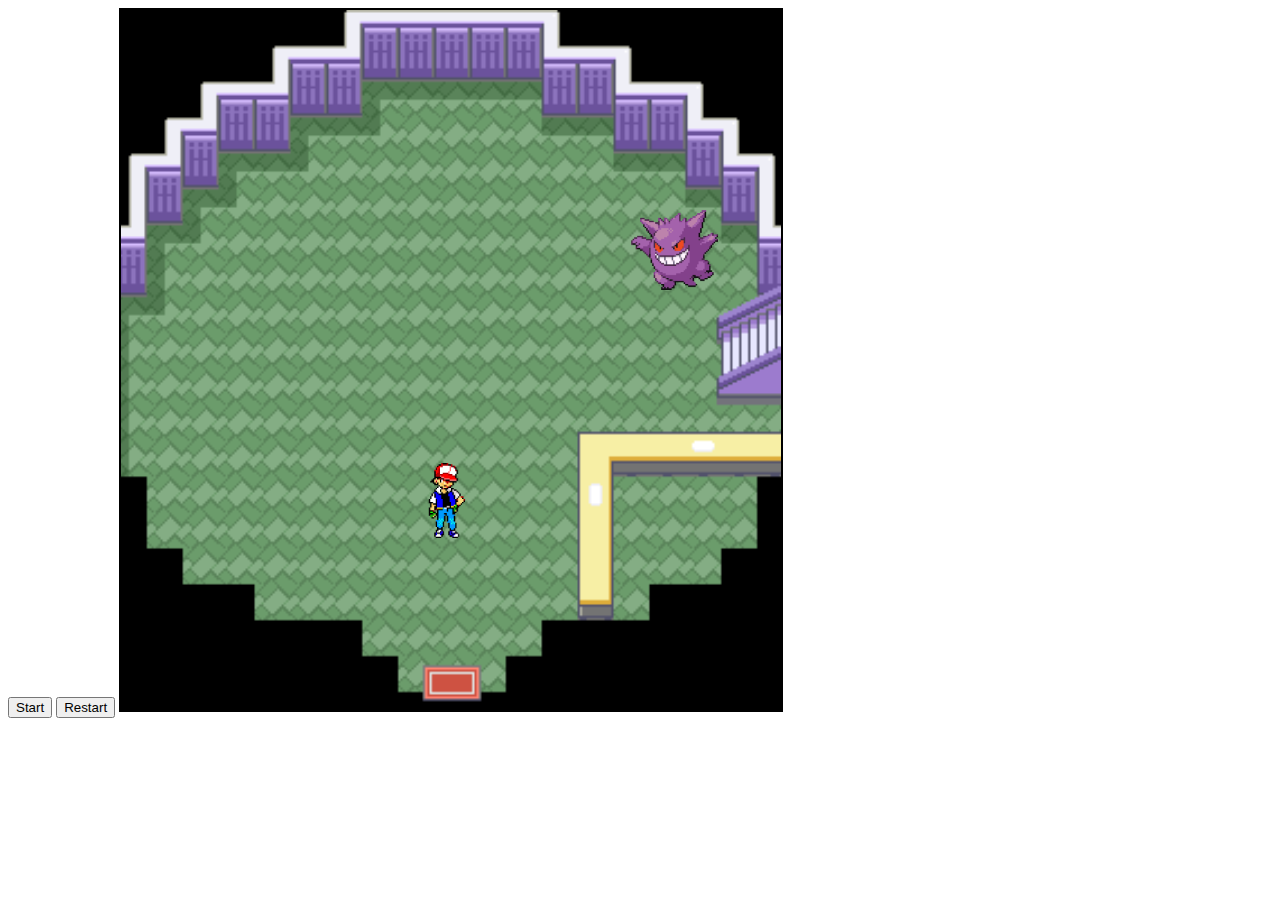
==== index.html @ 24412d1d "commit" ====
<!DOCTYPE html>
<html lang="en">
<head>
    <meta charset="UTF-8">
    <meta http-equiv="X-UA-Compatible" content="IE=edge">
    <meta name="viewport" content="width=device-width, initial-scale=1.0">
    <title>TRAINER MANSION</title>
    <!-- <link rel="stylesheet" href="./style.css"> -->
</head>
<body>
    <button id="start">Start</button>
    <button id="restart">Restart</button>
    <canvas id="myCanvas" width="660px" height="700px"></canvas>
    <script src='index.js'></script>
</body>
</html>
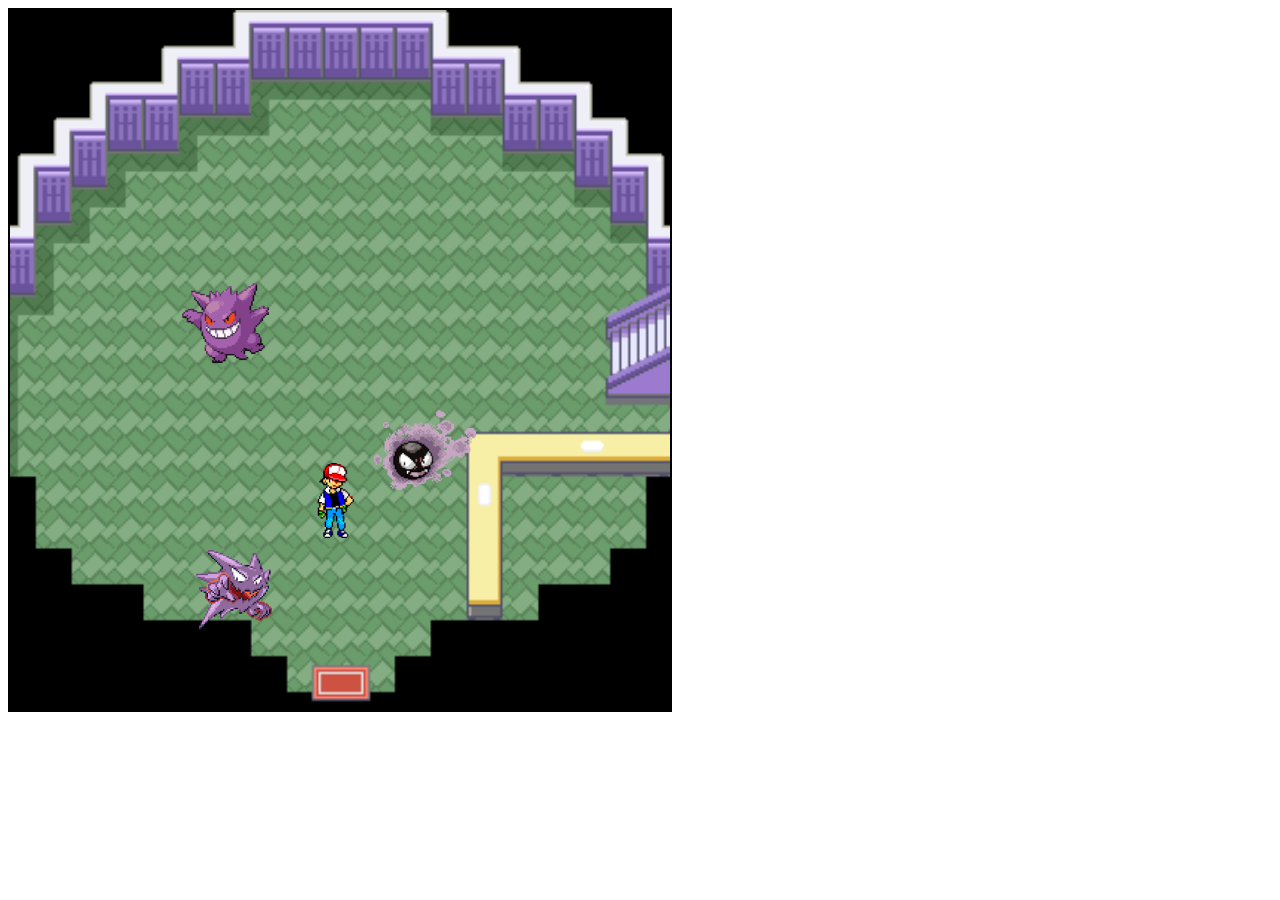
==== commit 54e19ee7: "push2" ====
--- a/index.html
+++ b/index.html
@@ -5,7 +5,7 @@
     <meta http-equiv="X-UA-Compatible" content="IE=edge">
     <meta name="viewport" content="width=device-width, initial-scale=1.0">
     <title>TRAINER MANSION</title>
-    <!-- <link rel="stylesheet" href="./style.css"> -->
+    <link rel="stylesheet" href="./style.css">
 </head>
 <body>
     <button id="start">Start</button>
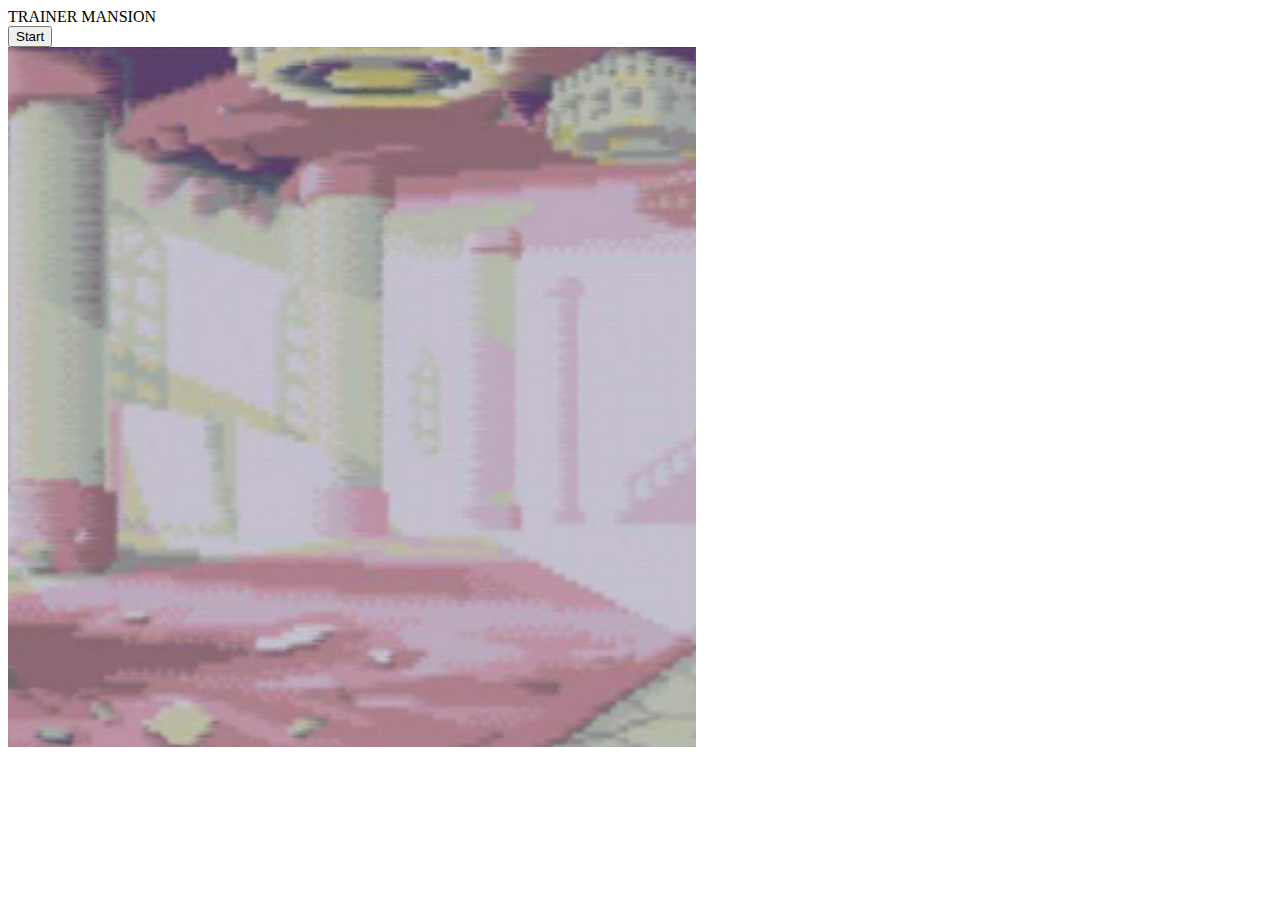
==== commit f4a65249: "mvp" ====
--- a/index.html
+++ b/index.html
@@ -8,8 +8,12 @@
     <link rel="stylesheet" href="./style.css">
 </head>
 <body>
+    <header> TRAINER MANSION </header>     
     <button id="start">Start</button>
     <button id="restart">Restart</button>
+    <div id= 'startscreen'>
+        <img src='./images/startscreen.png'>
+    </div>
     <canvas id="myCanvas" width="660px" height="700px"></canvas>
     <script src='index.js'></script>
 </body>
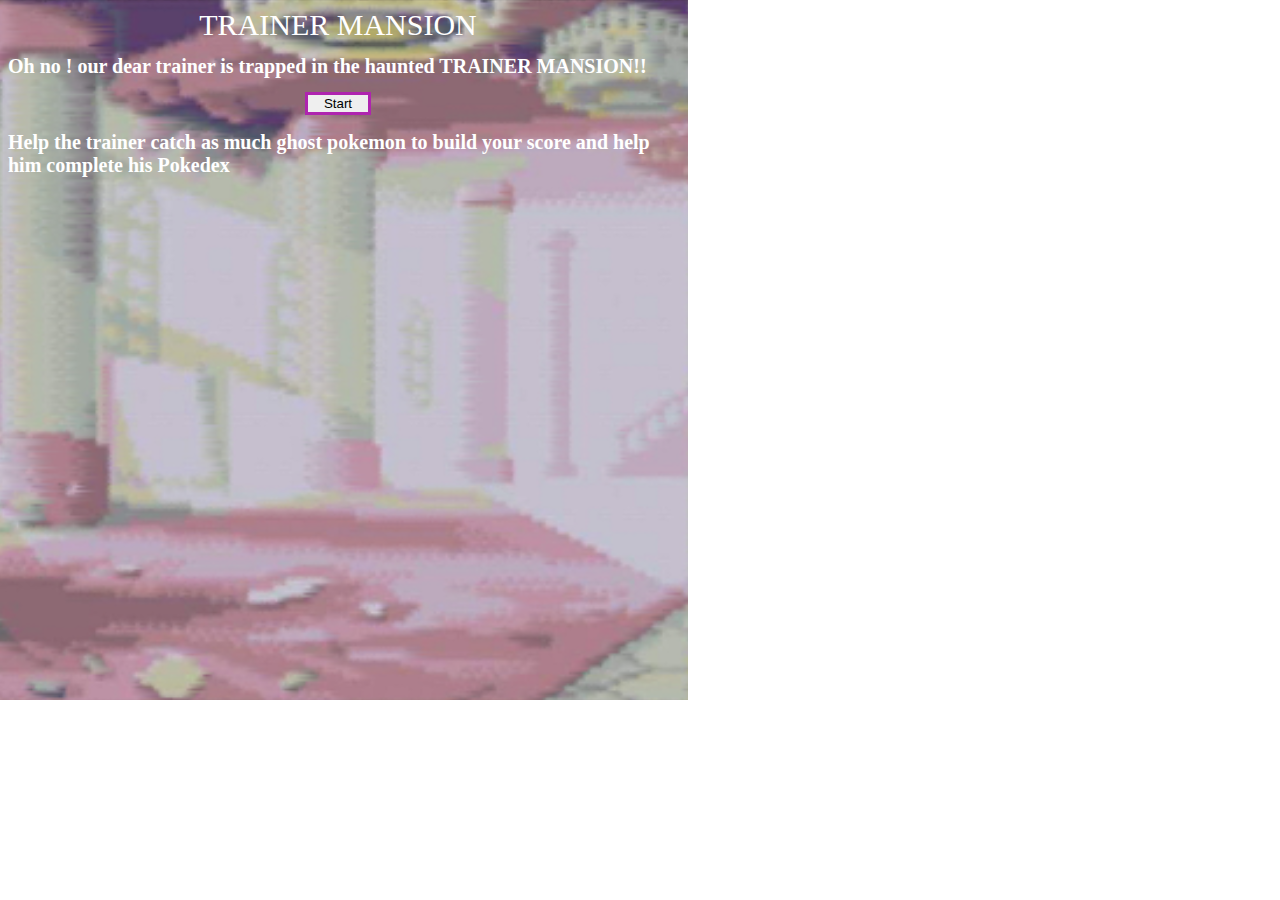
==== commit 124b098a: "game" ====
--- a/index.html
+++ b/index.html
@@ -1,5 +1,6 @@
 <!DOCTYPE html>
 <html lang="en">
+
 <head>
     <meta charset="UTF-8">
     <meta http-equiv="X-UA-Compatible" content="IE=edge">
@@ -7,14 +8,25 @@
     <title>TRAINER MANSION</title>
     <link rel="stylesheet" href="./style.css">
 </head>
+
 <body>
-    <header> TRAINER MANSION </header>     
+    <div>
+        <div id="gameScreen"></div>
+        <div class="header">
+            TRAINER MANSION
+        </div>
+        <div>
+            <h1 id="paragraph"> Oh no ! our dear trainer is trapped in the haunted TRAINER MANSION!! </h1>
+        </div>
     <button id="start">Start</button>
-    <button id="restart">Restart</button>
-    <div id= 'startscreen'>
-        <img src='./images/startscreen.png'>
+        <h2> Help the trainer catch as much ghost pokemon to build your score and help him complete his Pokedex</h2>
+        <button id="restart">Restart</button>
+        <div id='startscreen'>
+            <!-- <img src='./images/startscreen.png'> </div> -->
+            <canvas id="myCanvas" width="660px" height="700px"></canvas>
+        </div>
     </div>
-    <canvas id="myCanvas" width="660px" height="700px"></canvas>
-    <script src='index.js'></script>
+        <script src='index.js'></script>
 </body>
-</html>
+
+</html>--- a/style.css
+++ b/style.css
@@ -0,0 +1,46 @@
+.header {
+    /* padding: 60px; */
+    text-align: center;
+    color: white;
+    font-size: 30px;
+    display: grid;
+}
+
+h1 {
+    text-align: left;
+    color: white;
+    font-size: 20px;
+}
+
+h2{
+    text-align: left;
+    color: white;
+    font-size: 20px;
+}
+
+#start {
+    margin: auto;
+    /* text-align: center; */
+    width: 10%;
+    border: 3px solid rgb(175, 36, 175);
+    display: grid;
+  }
+/* #start {
+    text-align: center;
+    color: purple;
+    font-size: 30px
+} */
+
+body {
+    background-image: url(images/startscreen.png);
+    width: 660px;
+    height: 700px;
+    background-size: auto;
+    background-repeat: no-repeat;
+}
+#gameScreen{
+    background-size: auto;
+    width: max-content;
+    height: max-content;
+    color:rgb(175, 36, 175) ;
+}
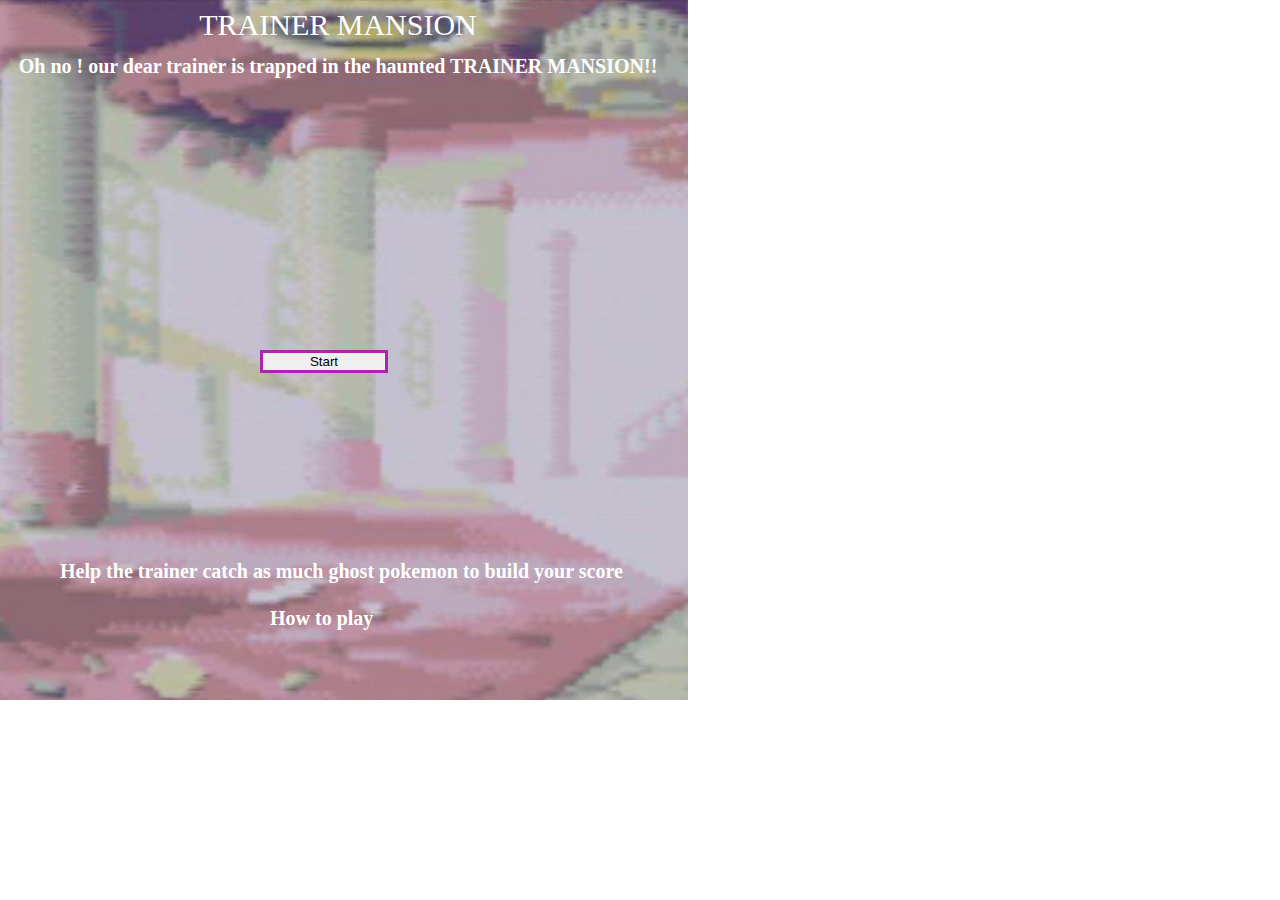
==== commit 87cb890d: "game" ====
--- a/index.html
+++ b/index.html
@@ -10,22 +10,23 @@
 </head>
 
 <body>
-    <div>
-        <div id="gameScreen"></div>
+    <div id='startscreen'>
         <div class="header">
             TRAINER MANSION
         </div>
         <div>
             <h1 id="paragraph"> Oh no ! our dear trainer is trapped in the haunted TRAINER MANSION!! </h1>
         </div>
-    <button id="start">Start</button>
-        <h2> Help the trainer catch as much ghost pokemon to build your score and help him complete his Pokedex</h2>
+        <div class="pokemon"></div>
+        <button id="start">Start</button>
+         <h2> Help the trainer catch as much ghost pokemon to build your score</p2>
+         <h3> How to play </h3>   
         <button id="restart">Restart</button>
-        <div id='startscreen'>
-            <!-- <img src='./images/startscreen.png'> </div> -->
-            <canvas id="myCanvas" width="660px" height="700px"></canvas>
-        </div>
+        <!-- <div id='startscreen'>
+            <-- <img src='./images/startscreen.png'> </div> -->
+        <!-- </div> -->
     </div>
+        <canvas id="myCanvas" width="660px" height="700px"></canvas>
         <script src='index.js'></script>
 </body>
 
--- a/style.css
+++ b/style.css
@@ -7,29 +7,53 @@
 }
 
 h1 {
-    text-align: left;
+    text-align: center;
     color: white;
     font-size: 20px;
 }
 
 h2{
-    text-align: left;
+    text-align: center;
     color: white;
     font-size: 20px;
+    position: absolute;
+    bottom: 300px;
+    left: 60px;
 }
-
+h3{
+    text-align: center;
+    color: white;
+    font-size: 20px;
+    position: absolute;
+    bottom: 250px;
+    left: 270px;
+}
 #start {
     margin: auto;
     /* text-align: center; */
     width: 10%;
     border: 3px solid rgb(175, 36, 175);
-    display: grid;
+    position: absolute;
+    top: 350px;
+    left: 260px;
   }
-/* #start {
-    text-align: center;
-    color: purple;
-    font-size: 30px
-} */
+  #restart {
+    margin: auto;
+    /* text-align: center; */
+    width: 10%;
+    border: 3px solid rgb(175, 36, 175);
+    
+    position: absolute;
+    top: 350px;
+    left: 260px;
+  }
+  .pokemon{
+    src: url(./images/gengar.png);
+    position: absolute;
+    top: 200px;
+    left: 160 px;
+}
+
 
 body {
     background-image: url(images/startscreen.png);
@@ -38,9 +62,12 @@
     background-size: auto;
     background-repeat: no-repeat;
 }
+
+
 #gameScreen{
     background-size: auto;
     width: max-content;
     height: max-content;
     color:rgb(175, 36, 175) ;
 }
+
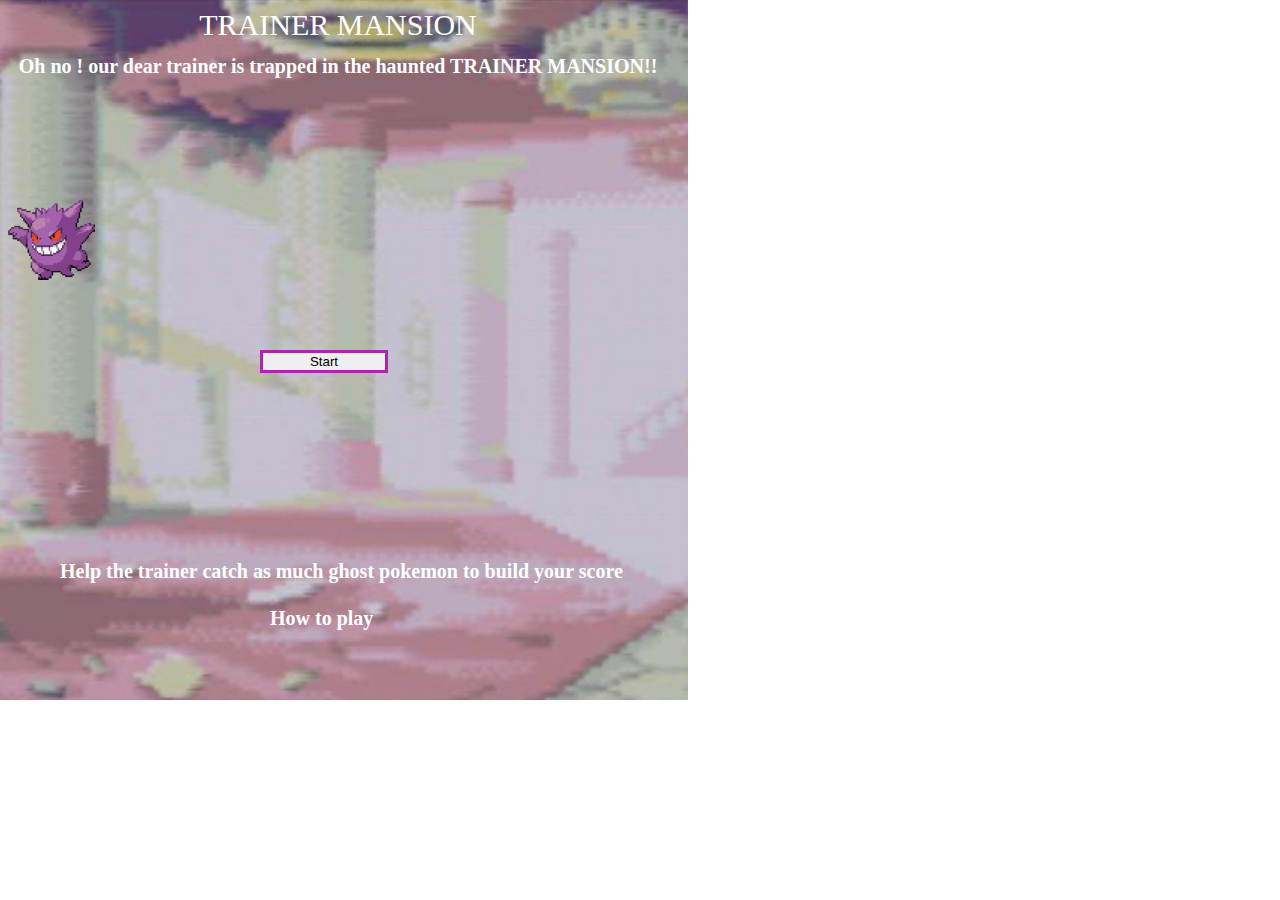
==== commit aa4a096b: "trainer mansion" ====
--- a/index.html
+++ b/index.html
@@ -17,10 +17,13 @@
         <div>
             <h1 id="paragraph"> Oh no ! our dear trainer is trapped in the haunted TRAINER MANSION!! </h1>
         </div>
-        <div class="pokemon"></div>
+        <div class="pokemon">
+            <img src='./images/gengar.png'/>
+        </div>
         <button id="start">Start</button>
          <h2> Help the trainer catch as much ghost pokemon to build your score</p2>
-         <h3> How to play </h3>   
+         <h3> How to play </h3>
+            
         <button id="restart">Restart</button>
         <!-- <div id='startscreen'>
             <-- <img src='./images/startscreen.png'> </div> -->
--- a/style.css
+++ b/style.css
@@ -4,6 +4,14 @@
     color: white;
     font-size: 30px;
     display: grid;
+}
+
+body {
+    background-image: url(images/startscreen.png);
+    width: 660px;
+    height: 700px;
+    background-size: auto;
+    background-repeat: no-repeat;
 }
 
 h1 {
@@ -20,6 +28,7 @@
     bottom: 300px;
     left: 60px;
 }
+
 h3{
     text-align: center;
     color: white;
@@ -28,6 +37,7 @@
     bottom: 250px;
     left: 270px;
 }
+
 #start {
     margin: auto;
     /* text-align: center; */
@@ -36,8 +46,9 @@
     position: absolute;
     top: 350px;
     left: 260px;
-  }
-  #restart {
+}
+
+#restart {
     margin: auto;
     /* text-align: center; */
     width: 10%;
@@ -46,23 +57,14 @@
     position: absolute;
     top: 350px;
     left: 260px;
-  }
-  .pokemon{
+}
+
+.pokemon{
     src: url(./images/gengar.png);
     position: absolute;
     top: 200px;
     left: 160 px;
 }
-
-
-body {
-    background-image: url(images/startscreen.png);
-    width: 660px;
-    height: 700px;
-    background-size: auto;
-    background-repeat: no-repeat;
-}
-
 
 #gameScreen{
     background-size: auto;
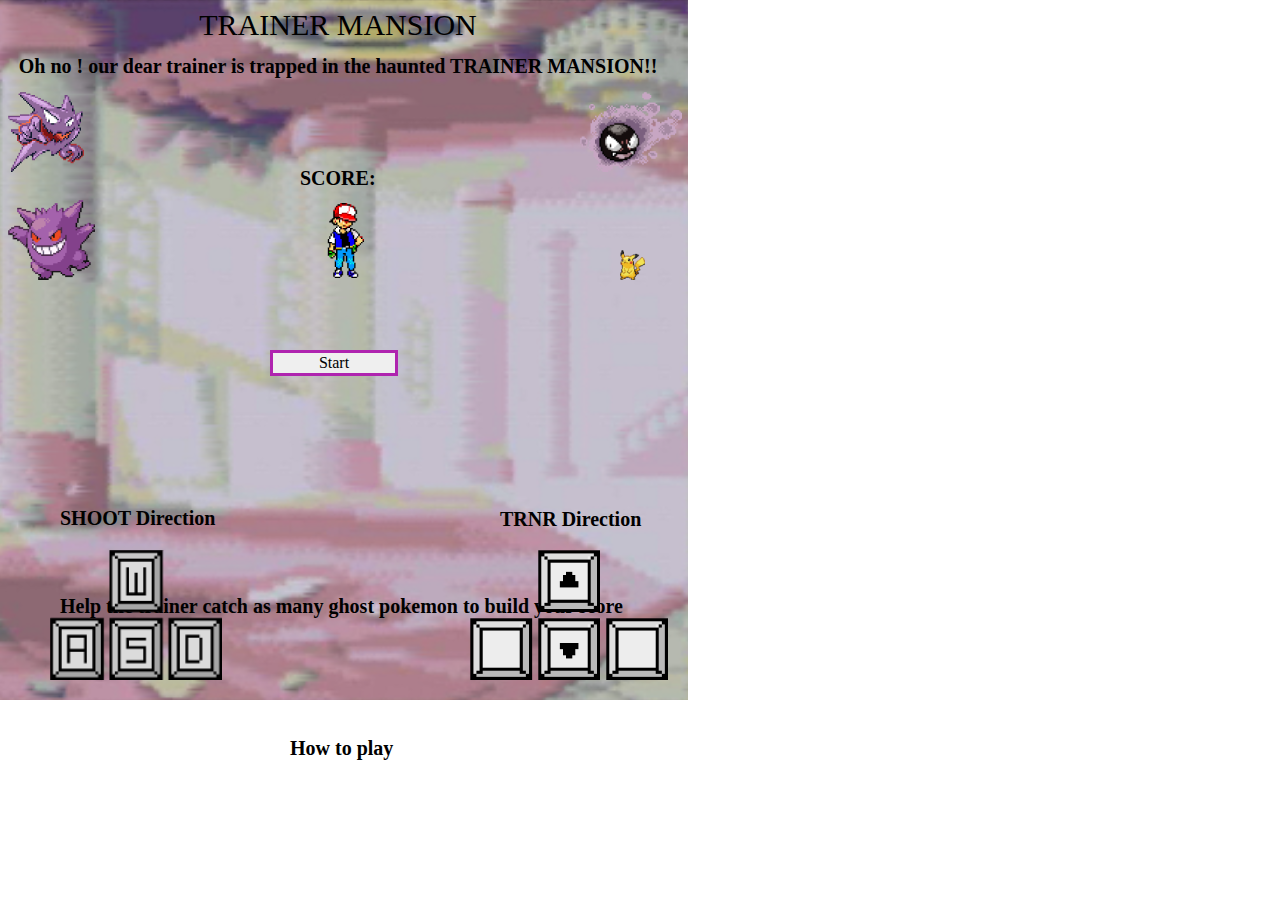
==== commit a9d8b6f2: "final score display fix" ====
--- a/index.html
+++ b/index.html
@@ -10,6 +10,7 @@
 </head>
 
 <body>
+    
     <div id='startscreen'>
         <div class="header">
             TRAINER MANSION
@@ -17,20 +18,43 @@
         <div>
             <h1 id="paragraph"> Oh no ! our dear trainer is trapped in the haunted TRAINER MANSION!! </h1>
         </div>
-        <div class="pokemon">
+        <div id="gengar">
             <img src='./images/gengar.png'/>
         </div>
+        <div id="haunter">
+            <img src='./images/haunter.png'/>
+        </div>
+        <div id="gastly">
+            <img src='./images/gastly.png'/>
+        </div>
+        <div id="ash">
+            <img src='./images/ash1.png'/>
+        </div>
+        <div id="pikachu">
+            <img src='./images/cap.png'/>
+        </div>
         <button id="start">Start</button>
-         <h2> Help the trainer catch as much ghost pokemon to build your score</p2>
-         <h3> How to play </h3>
-            
+        <h2> Help the trainer catch as many ghost pokemon to build your score</h2>
+        <h3> How to play </h3>
         <button id="restart">Restart</button>
-        <!-- <div id='startscreen'>
+        <div id="arrows">
+            <img src='./images/arrows.png'/>
+        </div>
+        <div id="awsd">
+            <img src='./images/awsd.png'/>
+        </div>
+        <h4> SHOOT Direction </h4>
+        <h5> TRNR Direction </h5>
+        <h6 id='score'> SCORE: </h6>
+    </div>
+            <!-- <div id='startscreen'>
             <-- <img src='./images/startscreen.png'> </div> -->
-        <!-- </div> -->
-    </div>
-        <canvas id="myCanvas" width="660px" height="700px"></canvas>
-        <script src='index.js'></script>
+            <!-- </div> -->
+    <canvas id="myCanvas" width="660px" height="700px"></canvas>
+    <script src='index.js'></script>
+    <!-- <audio id='startAud' src='./sound/Pokemon Blue_Red - Route 1.mp3'></audio>
+    <audio id='gameAud' src='./sound/lavender loop.mp3'></audio>
+    <audio id='gameOverAud' src="./sound/gameOver.mp3"></audio>     -->
 </body>
 
 </html>--- a/style.css
+++ b/style.css
@@ -1,7 +1,13 @@
+* {
+    font-size: 100%;
+    font-family: 'Playfair Display';
+    color: black
+}
+
 .header {
     /* padding: 60px; */
     text-align: center;
-    color: white;
+    color: black;
     font-size: 30px;
     display: grid;
 }
@@ -16,41 +22,42 @@
 
 h1 {
     text-align: center;
-    color: white;
+    color: Black;
     font-size: 20px;
 }
 
 h2{
     text-align: center;
-    color: white;
+    color: black;
     font-size: 20px;
     position: absolute;
-    bottom: 300px;
+    bottom: 265px;
     left: 60px;
 }
 
 h3{
     text-align: center;
-    color: white;
+    /* border: 3px solid rgb(175, 36, 175);
+    width: 10%; */
+    color: black;
     font-size: 20px;
     position: absolute;
-    bottom: 250px;
-    left: 270px;
+    bottom: 120px;
+    left: 290px;
 }
 
 #start {
     margin: auto;
-    /* text-align: center; */
+    text-align: center;
     width: 10%;
     border: 3px solid rgb(175, 36, 175);
     position: absolute;
     top: 350px;
-    left: 260px;
+    left: 270px;
 }
 
 #restart {
     margin: auto;
-    /* text-align: center; */
     width: 10%;
     border: 3px solid rgb(175, 36, 175);
     
@@ -59,12 +66,84 @@
     left: 260px;
 }
 
-.pokemon{
-    src: url(./images/gengar.png);
+#gengar{
     position: absolute;
     top: 200px;
-    left: 160 px;
+    right: 180 px; 
 }
+#haunter{
+    position: absolute;
+    width: 400px;
+    height: 260px;     
+}
+#gastly{
+    position: absolute;
+    top: 200x;
+    left: 580px;     
+}
+#ash{
+    position: absolute;
+    top: 200px;
+    left: 320px;
+
+}
+
+#pikachu{
+    position: absolute;
+    top: 250px;
+    left: 620px;
+    
+
+}
+
+#awsd{
+    position: absolute;
+    top: 550px;
+    left: 50px;
+}
+
+#arrows{
+    position: absolute;
+    top: 550px;
+    left: 470px;
+}
+
+h4{
+    text-align: center;
+    color: black;
+    font-size: 20px;
+    position: absolute;
+    top: 480px;
+    left: 60px;
+}
+h5{
+    text-align: center;
+    color: black;
+    font-size: 20px;
+    position: absolute;
+    top: 475px;
+    left: 500px;
+
+}
+h6{
+    text-align: center;
+    color: black;
+    font-size: 20px;
+    position: absolute;
+    top: 100px;
+    left: 20px;
+}
+
+#score{
+    text-align: center;
+    color: black;
+    font-size: 20px;
+    position: absolute;
+    top: 120px;
+    left: 300px;
+
+}
+
 
 #gameScreen{
     background-size: auto;
